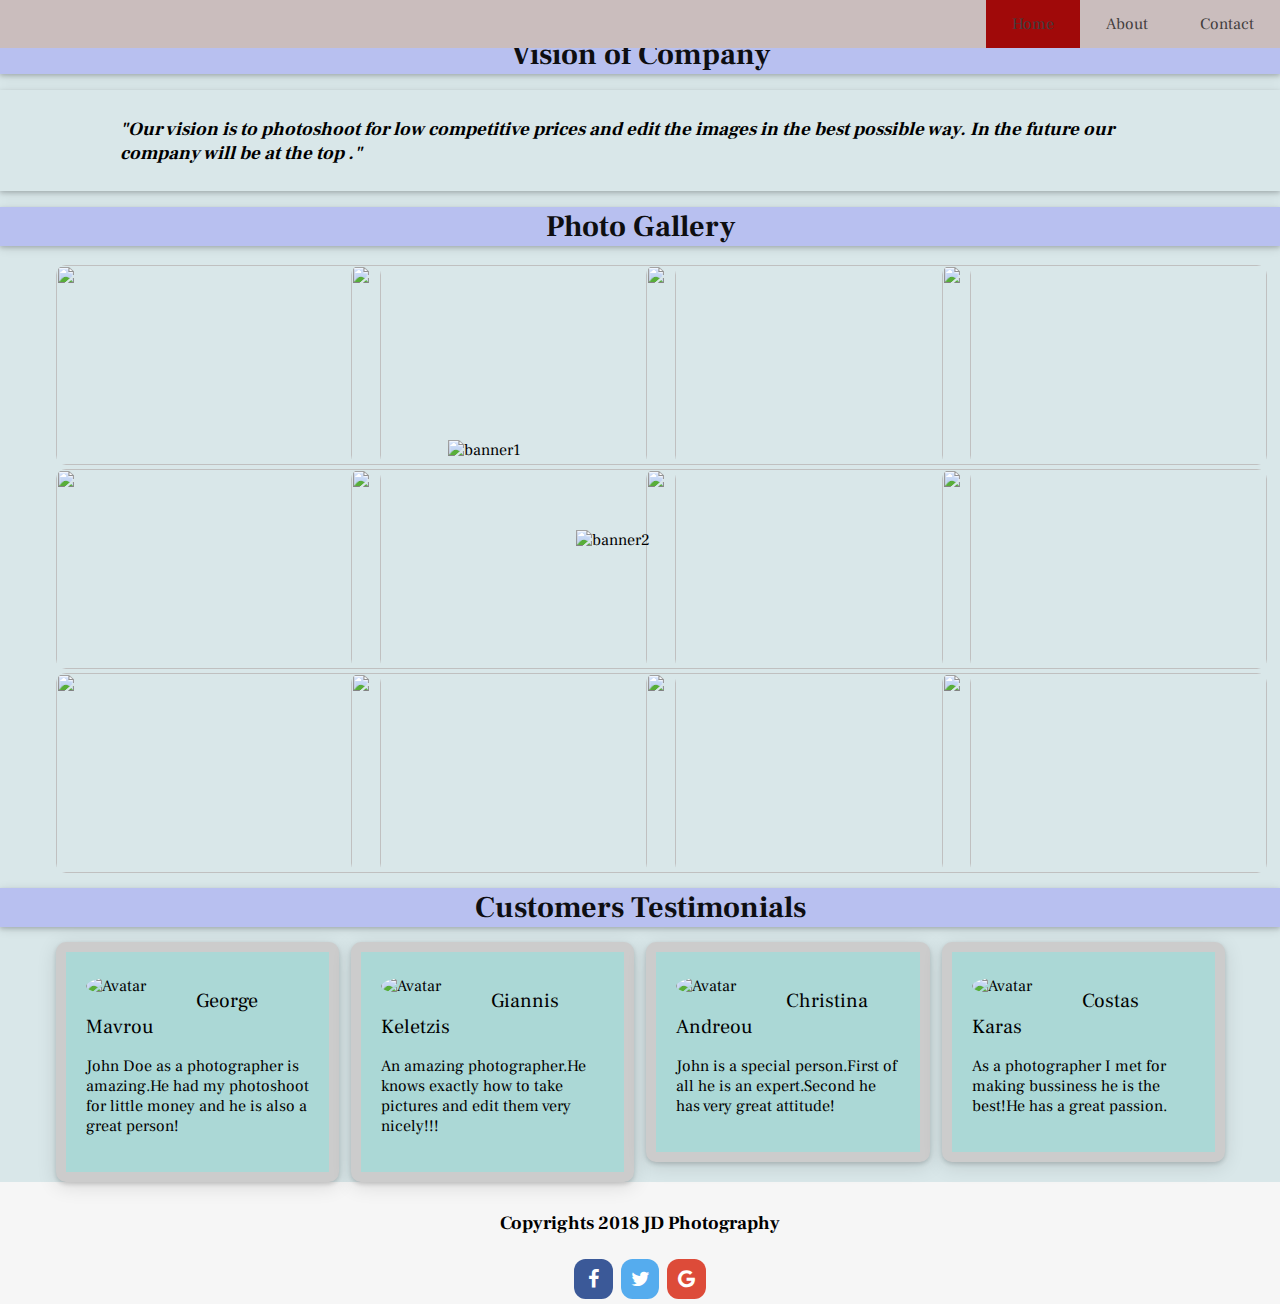
==== docs/index.html @ d3212d45 "changes" ====
<!DOCTYPE html>
<html>
<head>
    <!--Metadata - Title,author, desc,keywords,etc-->
    <meta name="viewport" content="width=device-width, initial-scale=1.0">
    <meta charset="UTF-8">
    <meta name="author" content="Stephanos Ioannou">
    <meta name="description" content="John Doe Photography Company">
    <meta name="keywords" content="Photography,Camera">
    <title>JD Photography</title>
    <!--Favicon Compatibility-->
    <link rel="apple-touch-icon" sizes="57x57" href="favicon/apple-icon-57x57.png">
    <link rel="apple-touch-icon" sizes="60x60" href="favicon/apple-icon-60x60.png">
    <link rel="apple-touch-icon" sizes="72x72" href="favicon/apple-icon-72x72.png">
    <link rel="apple-touch-icon" sizes="76x76" href="favicon/apple-icon-76x76.png">
    <link rel="apple-touch-icon" sizes="114x114" href="favicon/apple-icon-114x114.png">
    <link rel="apple-touch-icon" sizes="120x120" href="favicon/apple-icon-120x120.png">
    <link rel="apple-touch-icon" sizes="144x144" href="favicon/apple-icon-144x144.png">
    <link rel="apple-touch-icon" sizes="152x152" href="favicon/apple-icon-152x152.png">
    <link rel="apple-touch-icon" sizes="180x180" href="favicon/apple-icon-180x180.png">
    <link rel="icon" type="image/png" sizes="192x192" href="favicon/android-icon-192x192.png">
    <link rel="icon" type="image/png" sizes="32x32" href="favicon/favicon-32x32.png">
    <link rel="icon" type="image/png" sizes="96x96" href="favicon/favicon-96x96.png">
    <link rel="icon" type="image/png" sizes="16x16" href="favicon/favicon-16x16.png">
    <link rel="manifest" href="favicon/manifest.json">
    <meta name="msapplication-TileColor" content="#ffffff">
    <meta name="msapplication-TileImage" content="favicon/ms-icon-144x144.png">
    <meta name="theme-color" content="#ffffff">
    <!--Importing Icon Library-->
    <link rel="stylesheet" href="https://cdnjs.cloudflare.com/ajax/libs/font-awesome/4.7.0/css/font-awesome.min.css">
    <!--Importing google fonts -->
    <style>
        @import url('https://fonts.googleapis.com/css?family=Frank+Ruhl+Libre');
    </style>
    <link rel="stylesheet" href="css/style.css">
</head>
<!--Body of the html-->

<body>
    <!--Navigation Bar-->
    <ul>
        <li><a href="contact.html">Contact</a></li>
        <li><a href="about.html">About</a></li>
        <li><a class="active" href="index.html">Home</a></li>
    </ul>
    <!--Center Image and Banner-->
    <img src="images/index.jpg" class="img_center" alt="banner image">
    <img src="images/banner1.png" class="banner_company" alt="banner1">
    <img src="images/banner2.png" class="banner_name" alt="banner2">
    <!--Company's Vision -->
    <div class="section_index">Vision of Company</div>
    <div class=vision_container>
        <h3 style="font-style: italic ;font-stretch: ultra-expanded ;">"Our vision is to photoshoot for low competitive
            prices and edit the images in the best possible way.
            In the future our company will be at the top ." </h3>
    </div>
    <!--Photo gallery -->
    <div class="section_index">Photo Gallery</div>
    <div class="row">
        <div class="column">
            <img src="images/img1.jpg" class="gallery_img">
            <img src="images/img2.jpeg" class="gallery_img">
            <img src="images/img3.jpg" class="gallery_img">
        </div>
        <div class="column">
            <img src="images/img5.jpg" class="gallery_img">
            <img src="images/img6.jpg" class="gallery_img">
            <img src="images/img7.jpeg" class="gallery_img">
        </div>
        <div class="column">
            <img src="images/img9.jpg" class="gallery_img">
            <img src="images/img10.jpg" class="gallery_img">
            <img src="images/img11.jpg" class="gallery_img">
        </div>
        <div class="column">
            <img src="images/img4.jpg" class="gallery_img">
            <img src="images/img8.jpg" class="gallery_img">
            <img src="images/img12.jpeg" class="gallery_img">
        </div>
    </div>
    <!--Customers Testimonials Section-->
    <div class="section_index">Customers Testimonials</div>
    <div class="row">
        <div class="column">
            <div class="testimonial">
                <img src="images/customer1.jpg" alt="Avatar" style="width:90px">
                <p><span>George Mavrou</span></p>
                <p>John Doe as a photographer is amazing.He had my photoshoot for little money and he is also a great person!</p>
            </div>
        </div>
        <div class="column">
            <div class="testimonial">
                <img src="images/customer6.jpg" alt="Avatar" style="width:90px">
                <p><span>Giannis Keletzis</span></p>
                <p>An amazing photographer.He knows exactly how to take pictures and edit them very nicely!!!</p>
            </div>
        </div>
        <div class="column">
            <div class="testimonial">
                <img src="images/customer3.jpeg" alt="Avatar" style="width:90px">
                <p><span>Christina Andreou</span></p>
                <p>John is a special person.First of all he is an expert.Second he has very great attitude!</p>
            </div>
        </div>
        <div class="column">
            <div class="testimonial">
                <img src="images/customer4.jpeg" alt="Avatar" style="width:90px">
                <p><span>Costas Karas</span></p>
                <p>As a photographer I met for making bussiness he is the best!He has a great passion.
                </p>
            </div>
        </div>
    </div>
    <!-- Adding the button top -->
    <a href="#0" class="cd-top js-cd-top">Top</a>
    <script src="js/main.js"></script>
    <!--Footer Section-->
    <div class="footer">
        <h3 style="color :black">Copyrights 2018 JD Photography</h3>
        <a href="#" class="fa fa-facebook"></a>
        <a href="#" class="fa fa-twitter"></a>
        <a href="#" class="fa fa-google"></a>
    </div>
</body>
</html>
---- docs/css/style.css ----
*, *:after, *:before{
  -webkit-box-sizing: border-box;
  -moz-box-sizing: border-box;
  box-sizing: border-box;
}
body{
        font-family: 'Frank Ruhl Libre', serif;
        background-color: rgb(217, 231, 233);
        margin:0;
        padding:0;

}
ul {
    z-index: 99999;
    width:100%;
    position:fixed;
    list-style-type: none;
    margin: 0;
    padding: 0;
    overflow: hidden;
    background-color: #cabdbd;
}                                                                                                     
.section {
    box-shadow: 0 2px 4px 0 rgba(0,0,0,0.16),0 2px 10px 0 rgba(0,0,0,0.12) !important;
    margin-top: 70px;
    margin-bottom: 15px;
    font-weight: bold;
    text-align: center;
    color: rgb(14, 14, 17);
    font-size: 30px;
    width:100%;
    background-color: rgb(184, 192, 240);
}
.section_index{
  box-shadow: 0 2px 4px 0 rgba(0,0,0,0.16),0 2px 10px 0 rgba(0,0,0,0.12) !important;
  margin:0;
  margin-top: 15px;
  margin-bottom: 15px;
  padding:0;
  font-weight: bold;
  text-align: center;
  color: rgb(14, 14, 17);
  font-size: 30px;

  background-color: rgb(184, 192, 240);
}
li {
    float: right;
}

li a {
    display: block;
    color: rgb(66, 62, 62);
    text-align: center;
    padding: 14px 26px;
    text-decoration: none;
}

li a:hover:not(.active) {
    background-color:  rgb(81, 56, 109);
}

.active {
    background-color: rgb(160, 9, 9);
}

.img_center{
    position: relative;
    display: block;    
    width: 100%;
}


/*This is the top button css regulator*/

.cd-top {
    display: inline-block;
    height: 40px;
    width: 40px;
    position: fixed;
    bottom: 40px;
    right: 10px;
    -webkit-box-shadow: 0 0 10px rgba(0, 0, 0, 0.05);
            box-shadow: 0 0 10px rgba(0, 0, 0, 0.05);
    /* image replacement properties */
    overflow: hidden;
    text-indent: 100%;
    white-space: nowrap;
    background:  url(arrow.svg) no-repeat center 50%;
    visibility: hidden;
    opacity: 0;
    -webkit-transition: opacity .3s 0s, visibility 0s .3s, background-color .3s 0s;
    transition: opacity .3s 0s, visibility 0s .3s, background-color .3s 0s;
  }
  
  .cd-top.cd-top--show,
  .cd-top.cd-top--fade-out,
  .cd-top:hover {
    -webkit-transition: opacity .3s 0s, visibility 0s 0s, background-color .3s 0s;
    transition: opacity .3s 0s, visibility 0s 0s, background-color .3s 0s;
  }
  
  .cd-top.cd-top--show {
    /* the button becomes visible */
    visibility: visible;
    opacity: 1;
  }
  
  .cd-top.cd-top--fade-out {
    /* if the user keeps scrolling down, the button is out of focus and becomes less visible */
    opacity: .6;
  }
  
  .cd-top:hover {
    opacity: 1;
  }
  
  @media only screen and (min-width: 768px) {
    .cd-top {
      right: 20px;
      bottom: 20px;
    }
  }
  
  @media only screen and (min-width: 1024px) {
    .cd-top {
      height: 60px;
      width: 60px;
      right: 30px;
      bottom: 30px;
    }
  }

  


/*Exactly on the middle of the screen*/
.banner_company{
    position: absolute;
    transform: translate(-50%, -50%);
    top: 50%;
    left :50%;
    width: 30%;
}
/*Based on the middle banner insert it a little lower*/
.banner_name{
    position: absolute;
    transform: translate(-50%, -50%);
    top: 60%;
    left :50%;
    width: 10%;
}
/*Responsive sizing*/
.gallery_img{
        width: 100%;
        height: 200px;
        width: 325px;

}
/*Especially added for responsive gallery using css*/
.row {
    display: -ms-flexbox; /* IE10 */
    -ms-flex-wrap: wrap; /* IE10 */
    display: flex;
    flex-wrap: wrap;
   padding-left: 50px; 
  }
  .row2 {
    display: -ms-flexbox; /* IE10 */
    -ms-flex-wrap: wrap; /* IE10 */
    display: flex;
    flex-wrap: wrap;  
  }
.column {
    -ms-flex: 24%; /* IE10 */
    flex: 24%;
    max-width: 24%;
    padding: 0 6px;
    

  }
  .column img {
    margin-top: 4px;
    border-radius: 4px;
    border-top-left-radius: 10px;
    border-top-right-radius: 10px;
    border-bottom-right-radius: 10px;
    border-bottom-left-radius: 10px; 
    border-color:black;
    vertical-align: middle;
  }
  
  /* Responsive layout - makes a two column-layout instead of four columns */
  @media screen and (max-width: 800px) {
    .column {
      flex: 50%;
      max-width: 50%;
    }
  }
  
  /* Responsive layout - makes the two columns stack on top of each other instead of next to each other */
  @media screen and (max-width: 600px) {
    .column {
      flex: 100%;
      max-width: 100%;
    }
  }

  .testimonial {
    box-shadow: 0 2px 4px 0 rgba(0,0,0,0.16),0 4px 20px 0 rgba(0,0,0,0.12) !important;
    border: 10px solid #ccc;
    background-color: rgb(171, 216, 214);
    border-radius: 10px;
    padding: 20px;
    margin: 20x ;
  }
  
  .testimonial::after {
    content: "";
    clear: both;
    display: table;
  }
  
  .testimonial img {
    float: left;
    margin-right: 20px;
    border-radius: 50%;
  }
  
  .testimonial span {
    font-size: 20px;
    margin-right: 15px;
  }
  
  @media (max-width: 500px) {
    .testimonial {
        text-align: center;
    }
    .testimonial img {
        margin: auto;
        float: center;
        display: block;
    }
  }
  .vision_container{
        margin-top : 16px;
        margin-bottom: 16px;
        padding-top: 8px;
        padding-right: 120px;
        padding-bottom: 8px;
        padding-left: 120px;
        width: auto;
        box-shadow: 0 2px 4px 0 rgba(0,0,0,0.16),0 2px 10px 0 rgba(0,0,0,0.12) !important;

  }


input[type=text], select, textarea {
  width: 100%;
  padding: 12px;
  border: 1px solid #ccc;
  border-radius: 4px;
  box-sizing: border-box;
  margin-top: 6px;
  margin-bottom: 16px;
  resize: vertical;
}



input[type=submit] {
  background-color: #4CAF50;
  color: white;
  padding: 12px 20px;
  border: none;
  border-radius: 4px;
  cursor: pointer;
}


input[type=submit]:hover {
  background-color: #45a049;
}

.form_container {
  margin-left: 100px;
  margin-right: 100px;
  margin-bottom: 50px;
  background-color: #f2f2f2;
  padding: 20px;
}

.dropdown {
  position: absolute;
  line-height: 20px;
  font-size: 12px;
  width: 140px;
  display: none;
  background: #f6f6f6;
  box-shadow: 0 4px 8px 0 rgba(0, 0, 0, 0.2), 0 6px 20px 0 rgba(0, 0, 0, 0.19);
}

a.previous, a.next, .days a {
  cursor: pointer;
  text-align: center;
  display: inline-block;
  width: 20px;
}

.selected {
  font-weight: bold;
  background: #8a46ff;
  color: #ffffff;
}

input.datepicker:focus + div.dropdown { display: block; }

input.datepicker:focus + div.dropdown, div.dropdown:hover { display: block; }

.contextmenu {
  position: absolute;
  line-height: 20px;
  font-size: 12px;
  width: 140px;
  display: none;
  background: #f6f6f6;
  box-shadow: 0 4px 8px 0 rgba(0, 0, 0, 0.2), 0 6px 20px 0 rgba(0, 0, 0, 0.19);
}

a.previous, a.next, .days a {
  cursor: pointer;
  text-align: center;
  display: inline-block;
  width: 20px;
}

.selected {
  font-weight: bold;
  background: #8a46ff;
  color: #ffffff;
}

input.datepicker:focus + div.contextmenu {
  display: block;
}
input.datepicker:focus + div.contextmenu, div.contextmenu:hover {
  display: block;
}
.fa {
  margin:100px;
  padding: 10px;
  font-size: 20px;
  width: 3%;
  text-align: center;
  text-decoration: none;
  margin: 5px 2px;
  border-radius: 30%;
}
.fa:hover {
  opacity: 0.7;
}

.fa-facebook {
background: #3B5998;
color: white;
}

.fa-twitter {
background: #55ACEE;
color: white;
}

.fa-google {
background: #dd4b39;
color: white;
}
.footer {
  padding-top:10px;
  left: 0;
  bottom: 0;
  -webkit-box-sizing: border-box;
  -moz-box-sizing: border-box;
  box-sizing: border-box;
  background-color: #f6f6f6;
  color: white;
  text-align: center;
}
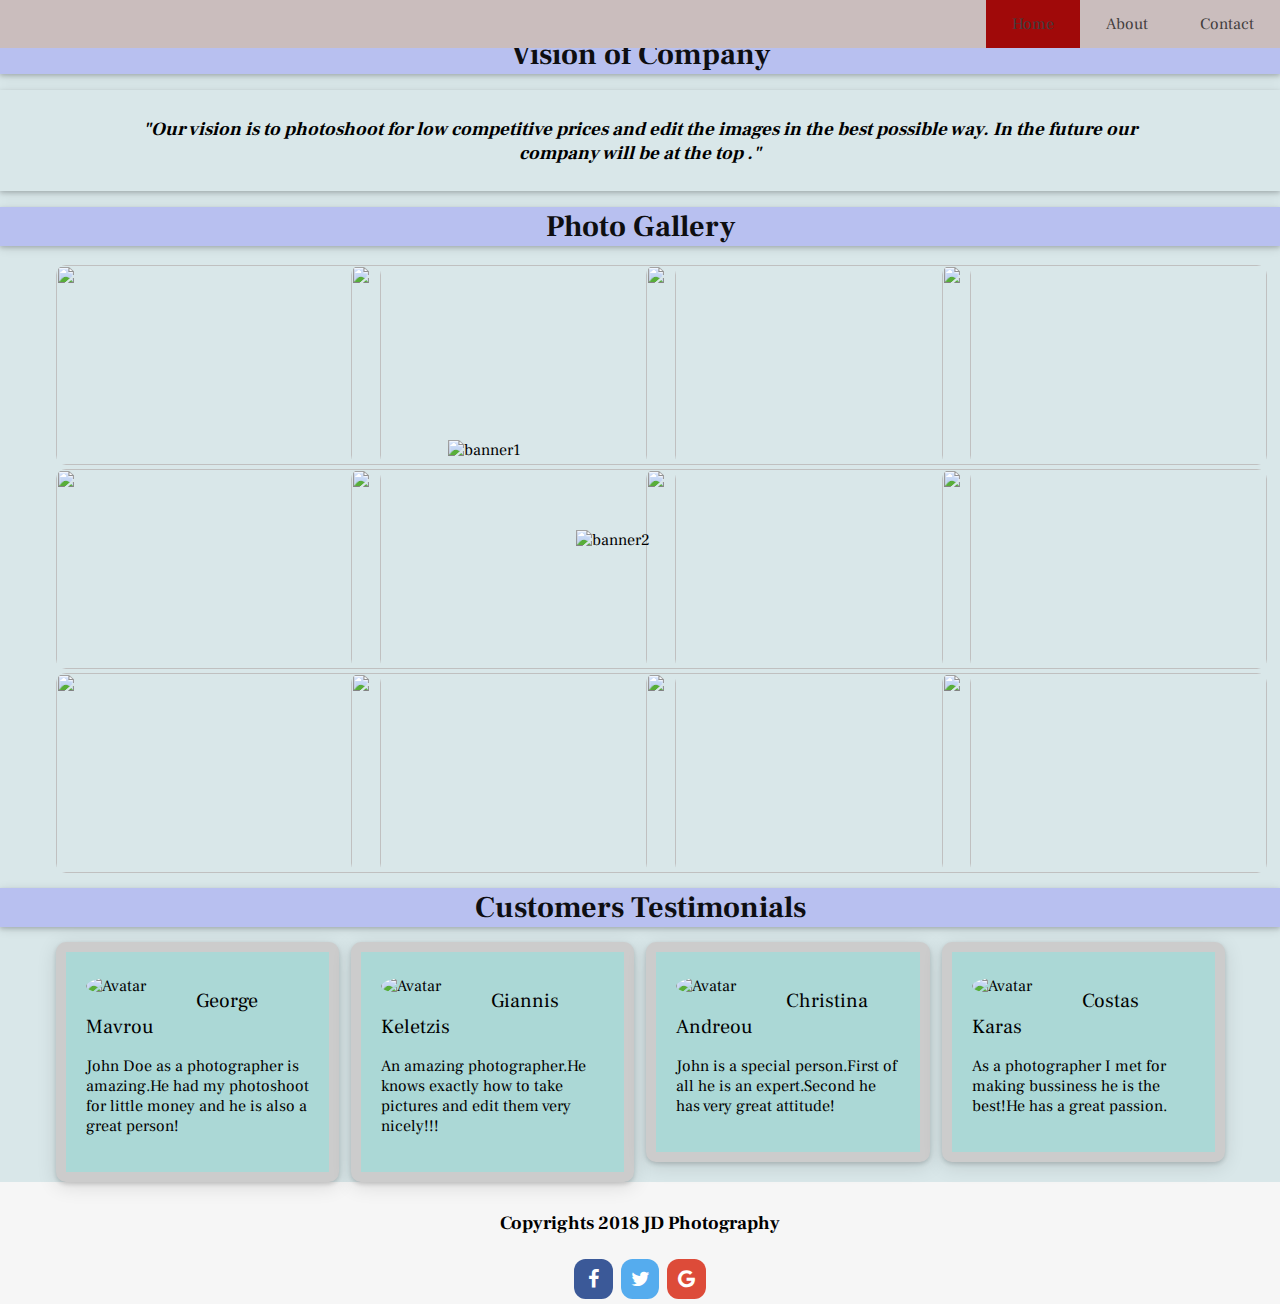
==== commit 43a5b7ee: "Update index.html" ====
--- a/docs/index.html
+++ b/docs/index.html
@@ -50,7 +50,7 @@
     <!--Company's Vision -->
     <div class="section_index">Vision of Company</div>
     <div class=vision_container>
-        <h3 style="font-style: italic ;font-stretch: ultra-expanded ;">"Our vision is to photoshoot for low competitive
+        <h3 style="font-style: italic ;text-align: center;font-stretch: ultra-expanded ;">"Our vision is to photoshoot for low competitive
             prices and edit the images in the best possible way.
             In the future our company will be at the top ." </h3>
     </div>
@@ -122,4 +122,4 @@
         <a href="#" class="fa fa-google"></a>
     </div>
 </body>
-</html>+</html>
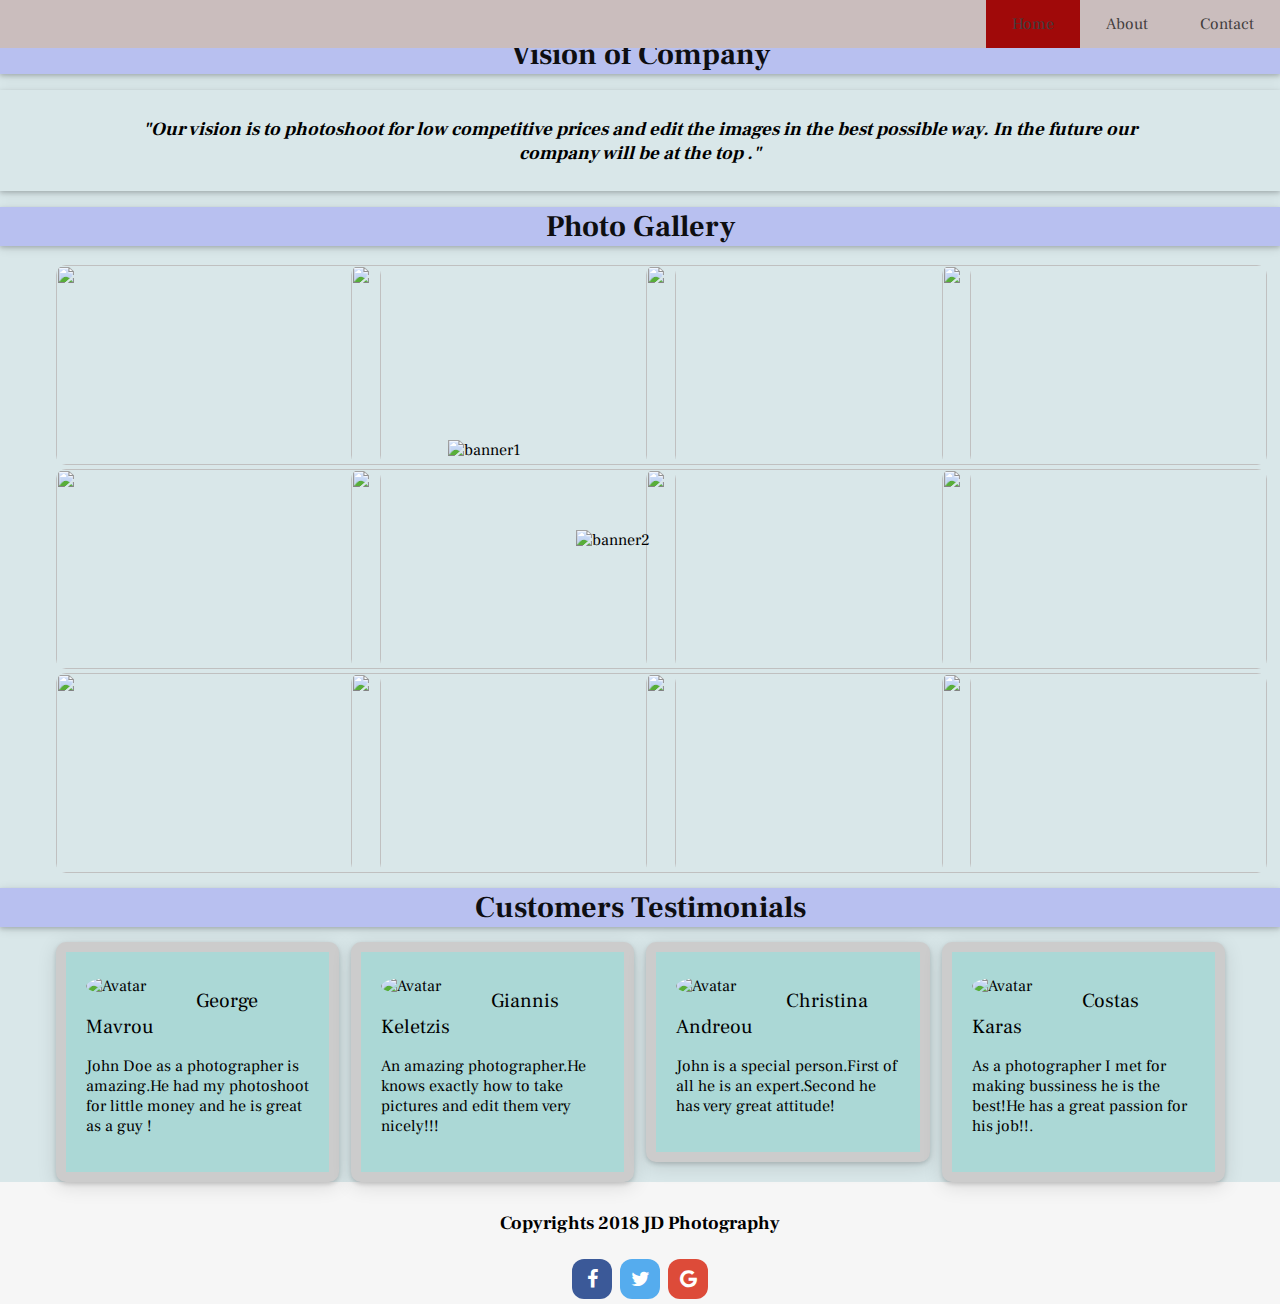
==== commit 40a0b8bb: "Update index.html" ====
--- a/docs/index.html
+++ b/docs/index.html
@@ -85,7 +85,7 @@
             <div class="testimonial">
                 <img src="images/customer1.jpg" alt="Avatar" style="width:90px">
                 <p><span>George Mavrou</span></p>
-                <p>John Doe as a photographer is amazing.He had my photoshoot for little money and he is also a great person!</p>
+                <p>John Doe as a photographer is amazing.He had my photoshoot for little money and he is great as a guy !</p>
             </div>
         </div>
         <div class="column">
@@ -106,7 +106,7 @@
             <div class="testimonial">
                 <img src="images/customer4.jpeg" alt="Avatar" style="width:90px">
                 <p><span>Costas Karas</span></p>
-                <p>As a photographer I met for making bussiness he is the best!He has a great passion.
+                <p>As a photographer I met for making bussiness he is the best!He has a great passion for his job!!.
                 </p>
             </div>
         </div>
--- a/docs/css/style.css
+++ b/docs/css/style.css
@@ -353,7 +353,7 @@
   margin:100px;
   padding: 10px;
   font-size: 20px;
-  width: 3%;
+  width: 40px;
   text-align: center;
   text-decoration: none;
   margin: 5px 2px;
@@ -387,4 +387,4 @@
   background-color: #f6f6f6;
   color: white;
   text-align: center;
-}+}
